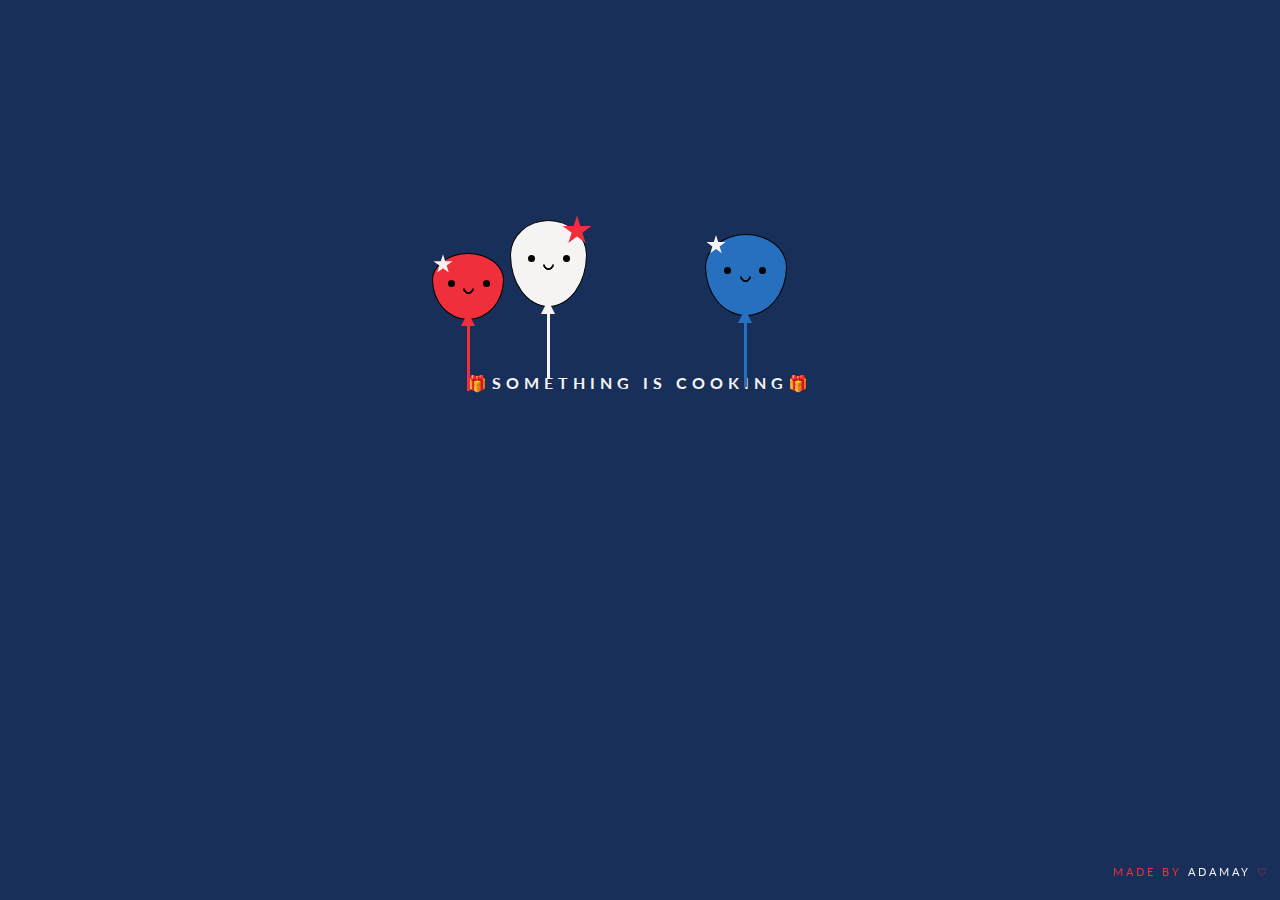
==== index.html @ 3a06ac8d "Yay completed" ====
<!DOCTYPE html>
<html lang="en">

<head>
  <meta charset="UTF-8">
  <meta http-equiv="X-UA-Compatible" content="IE=edge">
  <meta name="viewport" content="width=device-width, initial-scale=1.0">
  <title>10 June 2021</title>
  <link rel="stylesheet" href="style/mystyle.css">
  <link rel="shortcut icon" type="image/png" href="main/img/favicon.png" />
</head>

<body>
  <div class="container">
    <div class="balloon white">
      <div class="star-red"></div>
      <div class="face">
        <div class="eye"></div>
        <div class="mouth happy"></div>
      </div>
      <div class="triangle"></div>
      <div class="string"></div>
    </div>

    <div class="balloon red">
      <div class="star"></div>
      <div class="face">
        <div class="eye"></div>
        <div class="mouth happy"></div>
      </div>
      <div class="triangle"></div>
      <div class="string"></div>
    </div>

    <div class="balloon blue">
      <div class="star"></div>
      <div class="face">
        <div class="eye"></div>
        <div class="mouth happy"></div>
      </div>
      <div class="triangle"></div>
      <div class="string"></div>
    </div>
    <div id="timer"></div>
    <div class="hbd">
      <div class="btn"><a class="inside" href="main/index.html">Happy Anniversary</a> </div>
    </div>
    <h1>🎁Something is Cooking🎁</h1>
  </div>
  <footer>
    <p>made by <a href="https://instagram.com/mannadamay12"> Adamay</a> ♡
  </footer>
  <script src="script/script.js"></script>
</body>

</html>
---- style/mystyle.css ----
@import url("https://fonts.googleapis.com/css?family=Lato:400,700|Montserrat:900");

html {
	display: grid;
	min-height: 100%;
}

body {
	display: grid;
	background: #183059;
}

.container {
	position: relative;
	margin: auto;
	overflow: hidden;
	width: 650px;
	height: 480px;
}

h1 {
	font-family: "Lato", sans-serif;
	text-align: center;
	margin-top: 2em;
	font-size: 1em;
	text-transform: uppercase;
	letter-spacing: 5px;
	color: #F6F4F3;
}

#timer {
	color: #F6F4F3;
	text-align: center;
	text-transform: uppercase;
	font-family: "Lato", sans-serif;
	font-size: .7em;
	letter-spacing: 5px;
	margin-top: 25%;
}

.days, .hours, .minutes, .seconds {
	display: inline-block;
	padding: 20px;
	width: 100px;
	border-radius: 5px;
}

.days {
	background: #EF2F3C;
}

.hours {
	background: #F6F4F3;
	color: #183059;
}

.minutes {
	background: #276FBF;
}

.seconds {
	background: #F0A202;
}

.numbers {
	font-family: "Montserrat", sans-serif;
	color: #183059;
	font-size: 4em;
}

.white {
	position: absolute;
	background: #F6F4F3;
	height: 85px;
	width: 75px;
	left: 30%;
	top: 2%;
}

.white .triangle {
	border-bottom: 14px solid #F6F4F3;
}

.white .string {
	background: #F6F4F3;
	border: 1px solid #F6F4F3;
}

.red {
	position: absolute;
	background: #EF2F3C;
	left: 18%;
	top: 9%;
	height: 65px;
	width: 70px;
}

.red .triangle {
	border-bottom: 14px solid #EF2F3C;
}

.red .string {
	background: #EF2F3C;
	border: 1px solid #EF2F3C;
}

.blue {
	position: absolute;
	background: #276FBF;
	height: 80px;
	width: 80px;
	left: 60%;
	top: 5%;
}

.blue .triangle {
	border-bottom: 14px solid #276FBF;
}

.blue .string {
	background: #276FBF;
	border: 1px solid #276FBF;
}

.balloon {
	border: 1px solid #000;
	border-radius: 50% 50% 50% 50%/ 40% 40% 60% 60%;
	z-index: 2;
}

.eye {
	position: absolute;
	width: 7px;
	height: 7px;
	top: 40%;
	left: 22%;
	background: #000;
	border-radius: 50%;
}

.eye:after {
	content: '';
	left: 35px;
	width: 7px;
	height: 7px;
	border-radius: 50%;
	background: #000;
	position: absolute;
}

.mouth {
	position: absolute;
	top: 45%;
	left: 43%;
	width: 7px;
	height: 7px;
	border-radius: 50%;
}

.happy {
	border: 2px solid;
	border-color: transparent #000 #000 transparent;
	transform: rotate(45deg);
}

.triangle {
	position: absolute;
	left: 40%;
	bottom: -10%;
	width: 0;
	height: 0;
	border-left: 7px solid transparent;
	border-right: 7px solid transparent;
}

.string {
	position: absolute;
	height: 70px;
	width: 1px;
	left: 48%;
	top: 100%;
	z-index: -1;
}

.star {
	width: 20px;
	height: 20px;
	background: #F6F4F3;
	-webkit-clip-path: polygon(50% 0%, 61% 35%, 98% 35%, 68% 57%, 79% 91%, 50% 70%, 21% 91%, 32% 57%, 2% 35%, 39% 35%);
	clip-path: polygon(50% 0%, 61% 35%, 98% 35%, 68% 57%, 79% 91%, 50% 70%, 21% 91%, 32% 57%, 2% 35%, 39% 35%);
}

.star-red {
	width: 30px;
	height: 30px;
	margin-left: 51px;
	margin-top: -5px;
	background: #EF2F3C;
	-webkit-clip-path: polygon(50% 0%, 61% 35%, 98% 35%, 68% 57%, 79% 91%, 50% 70%, 21% 91%, 32% 57%, 2% 35%, 39% 35%);
	clip-path: polygon(50% 0%, 61% 35%, 98% 35%, 68% 57%, 79% 91%, 50% 70%, 21% 91%, 32% 57%, 2% 35%, 39% 35%);
}

footer {
	position: fixed;
	bottom: 0;
	right: 0;
	text-transform: uppercase;
	padding: 10px;
	font-family: "Lato", sans-serif;
	font-size: 0.7em;
}

footer p {
	letter-spacing: 3px;
	color: #EF2F3C;
}

footer a {
	color: #F6F4F3;
	text-decoration: none;
}

footer a:hover {
	color: #276FBF;
}

.hbd {
	color: #F6F4F3;
	text-align: center;
	text-transform: uppercase;
	font-family: "Lato", sans-serif;
	font-size: .7em;
	letter-spacing: 5px;
	margin-top: 25%;
	display: none;
}

.btn{
	display: inline-block;
	padding: 20px;
	width: 100%;
	border-radius: 5px;
}

.btn {
	background: #F6F4F3;
	color: #183059;
}

.inside {
	font-family: "Montserrat", sans-serif;
	color: #183059;
	font-size: 4em;
}
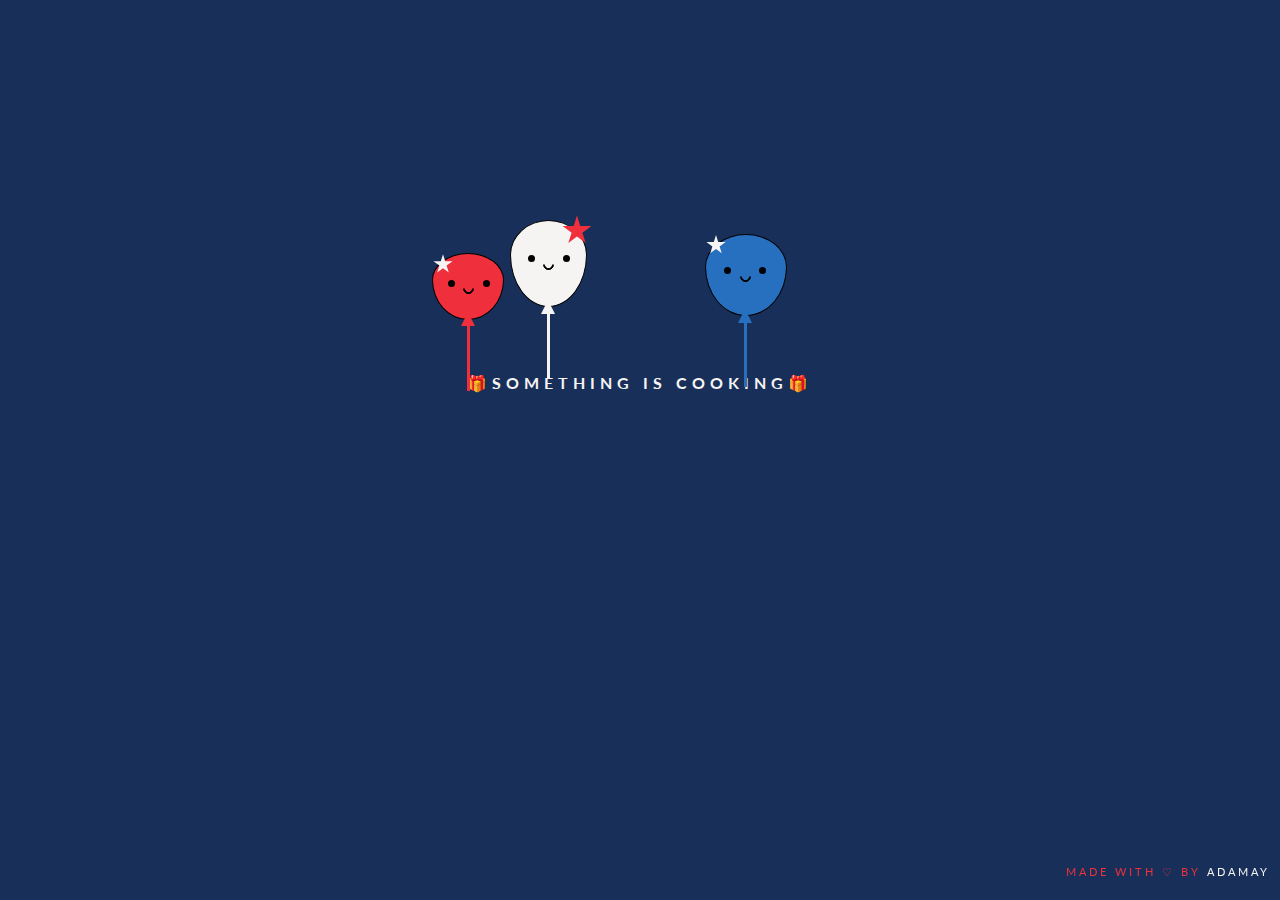
==== commit d8ff3b24: "Almost Complete" ====
--- a/index.html
+++ b/index.html
@@ -48,7 +48,7 @@
     <h1>🎁Something is Cooking🎁</h1>
   </div>
   <footer>
-    <p>made by <a href="https://instagram.com/mannadamay12"> Adamay</a> ♡
+    <p>made with ♡ by<a href="https://instagram.com/ad_mann12"> Adamay</a> 
   </footer>
   <script src="script/script.js"></script>
 </body>
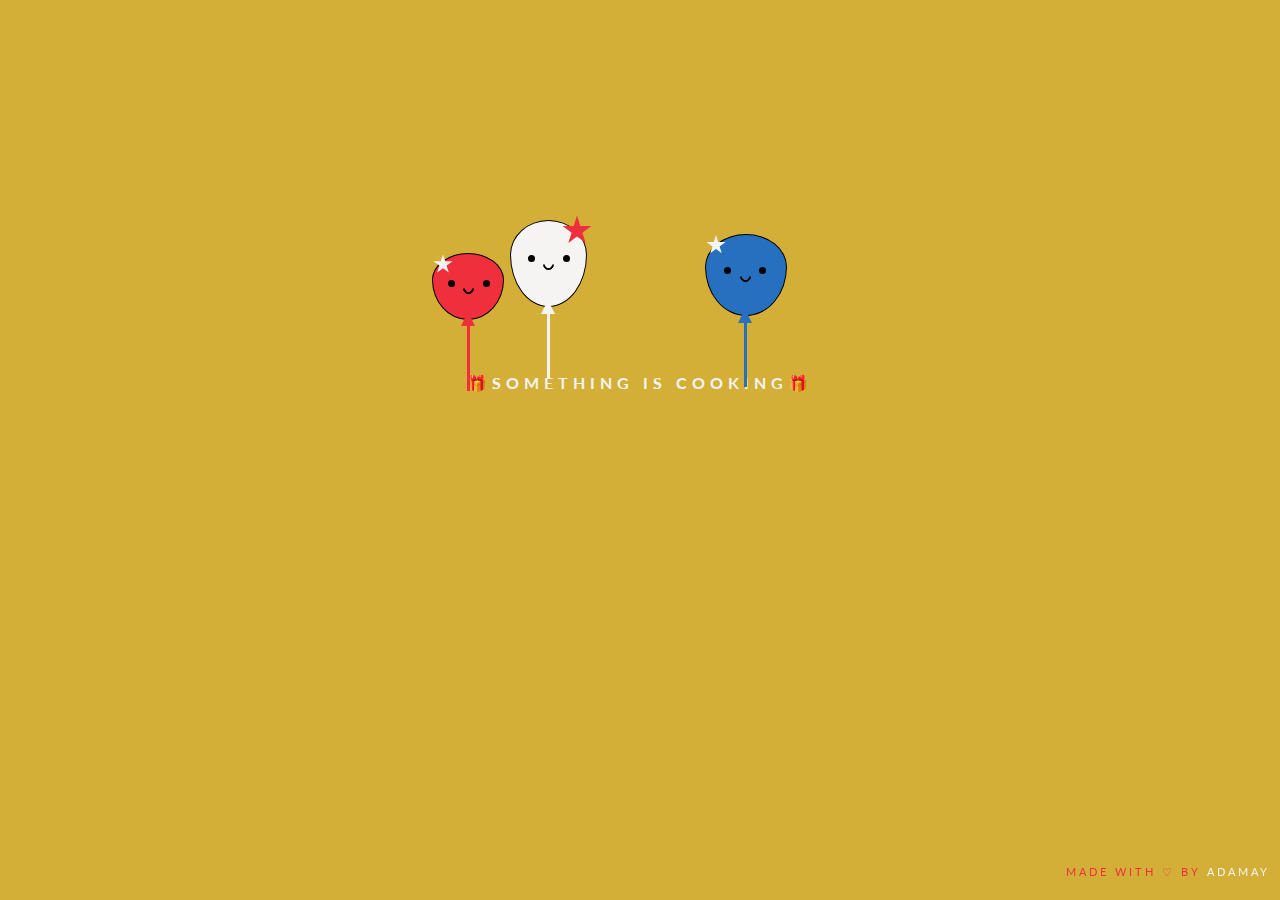
==== commit 821e2db8: "Completed" ====
--- a/index.html
+++ b/index.html
@@ -43,7 +43,7 @@
     </div>
     <div id="timer"></div>
     <div class="hbd">
-      <div class="btn"><a class="inside" href="main/index.html">Happy Anniversary</a> </div>
+      <div class="btn"><a class="inside" href="main/index.html">Happy 50<sup>th</sup> Anniversary</a> </div>
     </div>
     <h1>🎁Something is Cooking🎁</h1>
   </div>
--- a/style/mystyle.css
+++ b/style/mystyle.css
@@ -7,7 +7,7 @@
 
 body {
 	display: grid;
-	background: #183059;
+	background: #D4AF37;
 }
 
 .container {
@@ -229,7 +229,7 @@
 	text-align: center;
 	text-transform: uppercase;
 	font-family: "Lato", sans-serif;
-	font-size: .7em;
+	font-size: 1.1em;
 	letter-spacing: 5px;
 	margin-top: 25%;
 	display: none;
